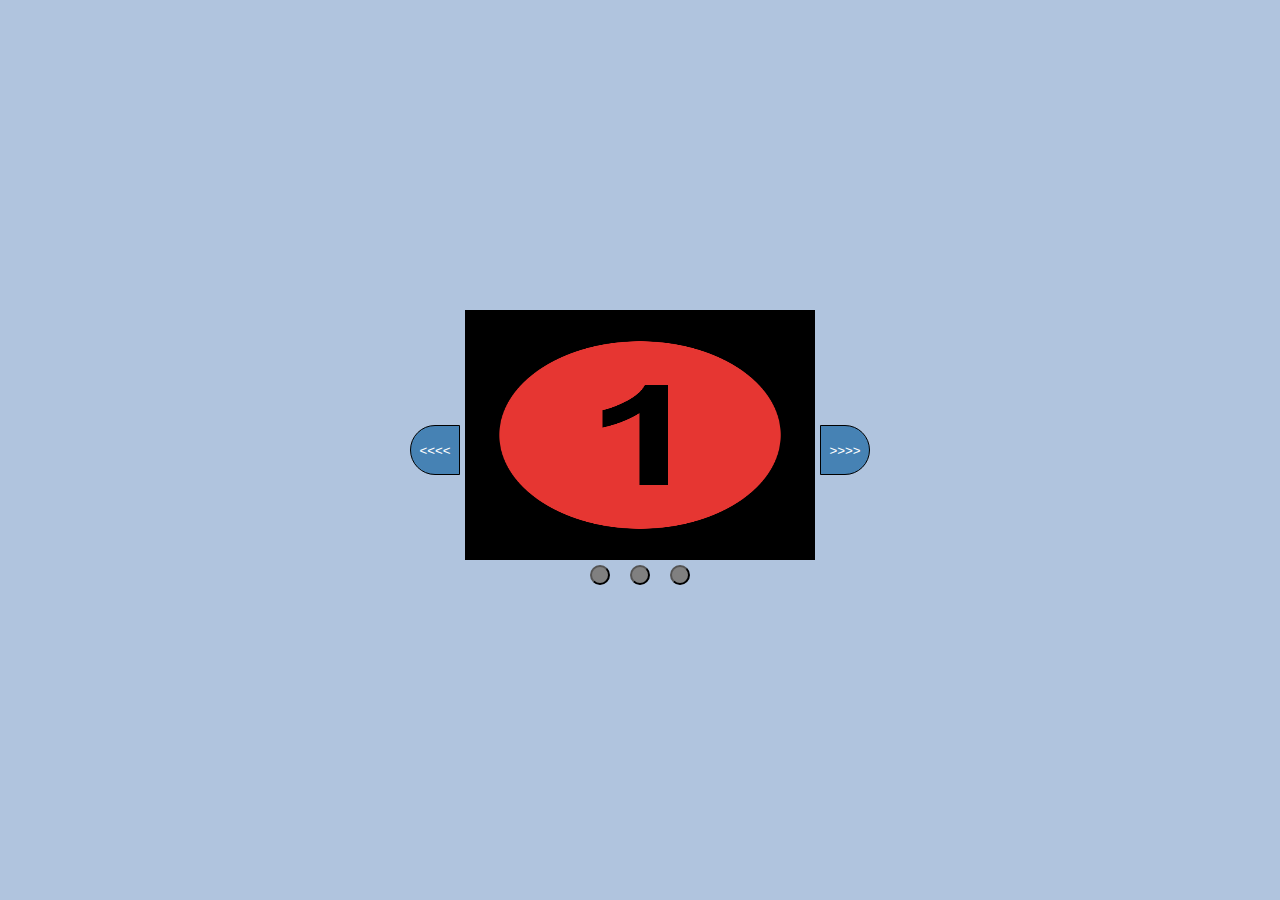
==== image-slider/index.html @ 8644f894 "Create a Image Slider (not done yet)" ====
<!DOCTYPE html>
<html lang="en">
<head>
    <meta charset="UTF-8">
    <meta http-equiv="X-UA-Compatible" content="IE=edge">
    <meta name="viewport" content="width=device-width, initial-scale=1.0">
    <title>Image Slider</title>
    <link rel="stylesheet" href="style.css">
</head>
<body>
    <div class="container">
        
        <button id="previous" class="buttons previous"><<<<</button>
        <div id="general">
            <div id="carousel">
                <img id="image" src="" alt="">
            </div>
            <div id="dots"></div>
        </div>
        <button id="next" class="buttons next">>>>></button>
        <div id="idImage"></div>
    </div>
</body>
<script src="script.js"></script>
</html>
---- image-slider/style.css ----
* {
    margin: 0;
    padding: 0;
    box-sizing: border-box;
}

.container {
    background-color: lightsteelblue;
    width: 100vw;
    height: 100vh;
    display: flex;
    justify-content: center;
    align-items: center;
    position: relative;
}

.images {
    width: 100vw;
    display: inline;
}

img {
    width: 300px;
    height: 200px;
}

#general {
    display: flex;
    flex-direction: column;
    align-items: center;
}

#carousel {
    background-color: black;
    width: 350px;
    height: 250px;
    display: flex;
    justify-content: center;
    align-items: center;
}

.dots {
    margin: 5px 10px;
    border-radius: 30px;
    width: 20px;
    height: 20px;
    cursor: pointer;
    background-color: grey;
}

.buttons {
    cursor: pointer;
    background-color: steelblue;
    border: 1px solid black;
    color: white;
    width: 50px;
    height: 50px;
    margin: 5px;
}

.buttons:hover {
    background-color: rgb(112, 150, 182);
}

.buttons:active {
    background-color: rgb(243, 198, 198);
}

.previous {
    border-radius: 30px 0 0 30px;
}

.next {
    border-radius: 0 30px 30px 0;
}
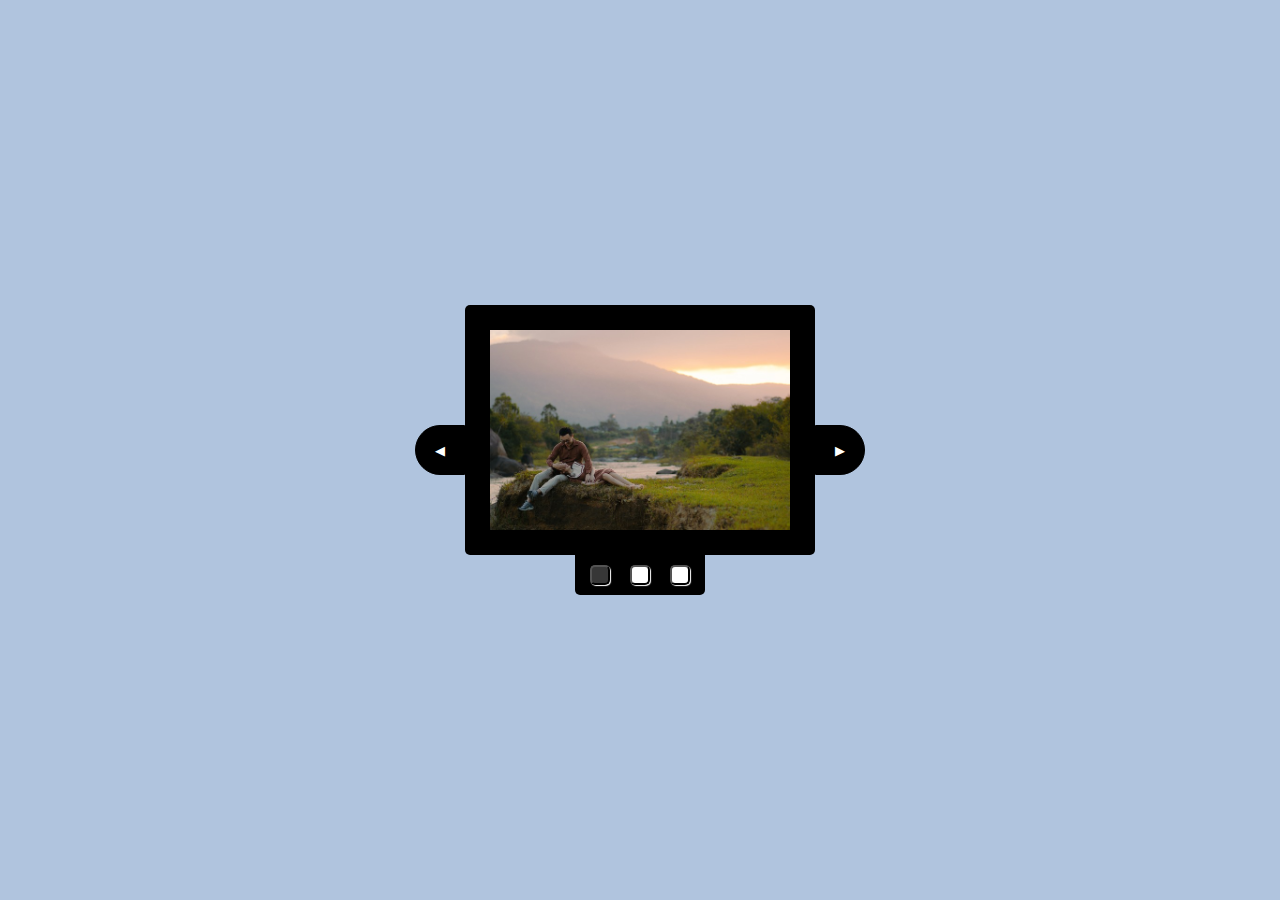
==== commit 6ffd7a08: "Finalize Image Slider" ====
--- a/image-slider/index.html
+++ b/image-slider/index.html
@@ -9,15 +9,14 @@
 </head>
 <body>
     <div class="container">
-        
-        <button id="previous" class="buttons previous"><<<<</button>
+        <button id="previous" class="buttons previous">&#9664;</button>
         <div id="general">
             <div id="carousel">
                 <img id="image" src="" alt="">
             </div>
             <div id="dots"></div>
         </div>
-        <button id="next" class="buttons next">>>>></button>
+        <button id="next" class="buttons next">	&#9654;</button>
         <div id="idImage"></div>
     </div>
 </body>
--- a/image-slider/style.css
+++ b/image-slider/style.css
@@ -28,6 +28,7 @@
     display: flex;
     flex-direction: column;
     align-items: center;
+    position: relative;
 }
 
 #carousel {
@@ -37,25 +38,31 @@
     display: flex;
     justify-content: center;
     align-items: center;
+    border-radius: 5px;
+}
+
+#dots {
+    background-color: black;
+    padding: 5px;
+    border-radius: 0 0 5px 5px;
 }
 
 .dots {
     margin: 5px 10px;
-    border-radius: 30px;
     width: 20px;
     height: 20px;
     cursor: pointer;
-    background-color: grey;
+    box-shadow: 1px 1px 1px white;
+    border-radius: 5px;
 }
 
 .buttons {
     cursor: pointer;
-    background-color: steelblue;
+    background-color: black;
     border: 1px solid black;
     color: white;
     width: 50px;
     height: 50px;
-    margin: 5px;
 }
 
 .buttons:hover {
@@ -63,7 +70,7 @@
 }
 
 .buttons:active {
-    background-color: rgb(243, 198, 198);
+    background-color: rgb(146, 146, 146);
 }
 
 .previous {
